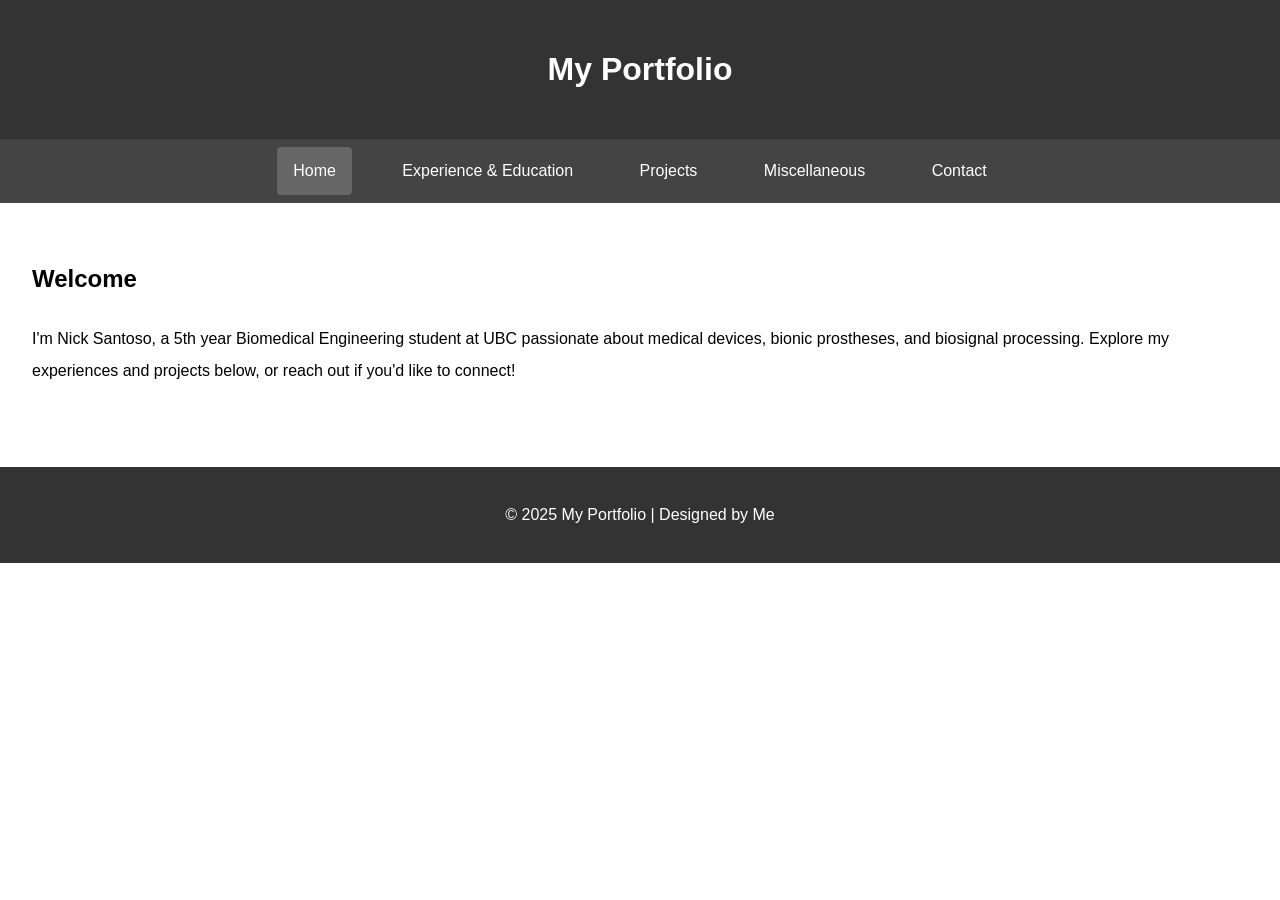
==== index.html @ 77026ef1 "initial commit" ====
<!DOCTYPE html>
<html lang="en">
<head>
  <meta charset="UTF-8">
  <meta name="viewport" content="width=device-width, initial-scale=1.0">
  <title>Portfolio - Home</title>
  <link rel="stylesheet" href="style.css">
</head>
<body>
  <header>
    <h1>My Portfolio</h1>
  </header>

  <nav>
    <a href="index.html" class="active">Home</a>
    <a href="experience.html">Experience & Education</a>
    <a href="projects.html">Projects</a>
    <a href="misc.html">Miscellaneous</a>
    <a href="contact.html">Contact</a>
  </nav>

  <main>
    <h2>Welcome</h2>
    <p>I'm Nick Santoso, a 5th year Biomedical Engineering student at UBC passionate about medical devices, bionic prostheses, and biosignal processing. Explore my experiences and projects below, or reach out if you'd like to connect!</p>
  </main>

  <footer>
    <p>© 2025 My Portfolio | Designed by Me</p>
  </footer>
</body>
</html>
---- style.css ----
body {
    font-family: Arial, sans-serif;
    margin: 0;
    padding: 0;
    line-height: 2;
  }
  
  header {
    background: #333;
    color: #fff;
    padding: 1rem;
    text-align: center;
  }
  
  nav {
    background: #444;
    padding: 0.5rem;
    text-align: center;
  }
  
  nav a {
    color: #fff;
    margin: 0 15px;
    text-decoration: none;
    padding: 8px 16px;
    display: inline-block;
  }
  
  nav a:hover,
  nav a.active {
    background: #666;
    border-radius: 4px;
  }
  
  main {
    padding: 2rem;
  }
  
  footer {
    background: #333;
    color: #fff;
    text-align: center;
    padding: 1rem;
    margin-top: 2rem;
  }
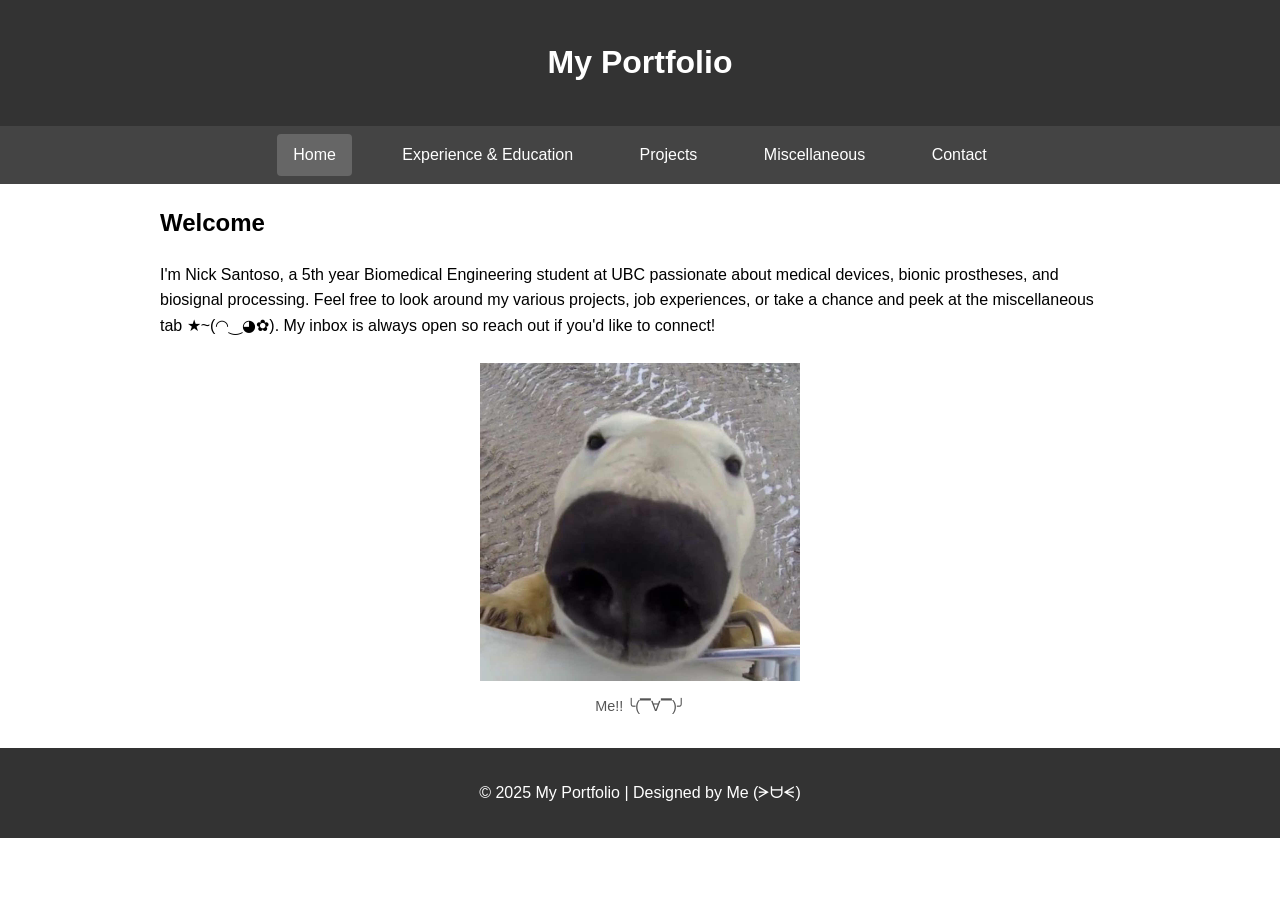
==== commit 22c48deb: "edited files" ====
--- a/index.html
+++ b/index.html
@@ -4,7 +4,7 @@
   <meta charset="UTF-8">
   <meta name="viewport" content="width=device-width, initial-scale=1.0">
   <title>Portfolio - Home</title>
-  <link rel="stylesheet" href="style.css">
+  <link rel="stylesheet" href="assets/css/style.css">
 </head>
 <body>
   <header>
@@ -21,11 +21,16 @@
 
   <main>
     <h2>Welcome</h2>
-    <p>I'm Nick Santoso, a 5th year Biomedical Engineering student at UBC passionate about medical devices, bionic prostheses, and biosignal processing. Explore my experiences and projects below, or reach out if you'd like to connect!</p>
+    <p>I'm Nick Santoso, a 5th year Biomedical Engineering student at UBC passionate about medical devices, bionic prostheses, and biosignal processing. Feel free to look around my various projects, job experiences, or take a chance and peek at the miscellaneous tab ★~(◠‿◕✿). My inbox is always open so reach out if you'd like to connect!</p>
   </main>
 
+    <figure>
+    <img src="/assets/img/image.jpg" alt="me" style="width:25%;">
+    <figcaption>Me!! ╰(▔∀▔)╯</figcaption>
+  </figure>
+
   <footer>
-    <p>© 2025 My Portfolio | Designed by Me</p>
+    <p>© 2025 My Portfolio | Designed by Me (ᗒᗨᗕ)</p>
   </footer>
 </body>
 </html>
--- a/assets/css/style.css
+++ b/assets/css/style.css
@@ -0,0 +1,87 @@
+body {
+  font-family: Arial, sans-serif;
+  margin: 0;
+  padding: 0;
+  line-height: 1.6; /* slightly tighter for readability */
+}
+
+/* Header */
+header {
+  background: #333;
+  color: #fff;
+  padding: 1rem;
+  text-align: center;
+}
+
+/* Navigation */
+nav {
+  background: #444;
+  padding: 0.5rem;
+  text-align: center;
+}
+
+nav a {
+  color: #fff;
+  margin: 0 15px;
+  text-decoration: none;
+  padding: 8px 16px;
+  display: inline-block;
+}
+
+nav a:hover,
+nav a.active {
+  background: #666;
+  border-radius: 4px;
+}
+
+/* Main container */
+main {
+  max-width: 65ch;    /* keep line length readable */
+  margin: 0 auto;     /* center */
+  padding: 0 1rem;    /* breathing room */
+}
+
+/* Footer */
+footer {
+  background: #333;
+  color: #fff;
+  text-align: center;
+  padding: 1rem;
+  margin-top: 2rem;
+}
+
+/* Project images */
+.project-img {
+  max-width: 100%;   /* don’t exceed container width */
+  height: auto;      /* keep aspect ratio */
+  display: block;    /* removes inline spacing */
+  margin: 1rem auto; /* center with spacing */
+  border-radius: 6px; /* optional rounded corners */
+}
+
+/* Figures & captions */
+figure {
+  max-width: 100%;
+  margin: 1.5rem auto;
+  text-align: center;
+}
+
+figcaption {
+  font-size: 0.9rem;
+  color: #555;
+  margin-top: 0.5rem;
+  line-height: 1.4;
+}
+
+/* Responsive breakpoints */
+@media (min-width: 768px) {
+  main {
+    max-width: 720px;
+  }
+}
+
+@media (min-width: 1200px) {
+  main {
+    max-width: 960px;
+  }
+}
